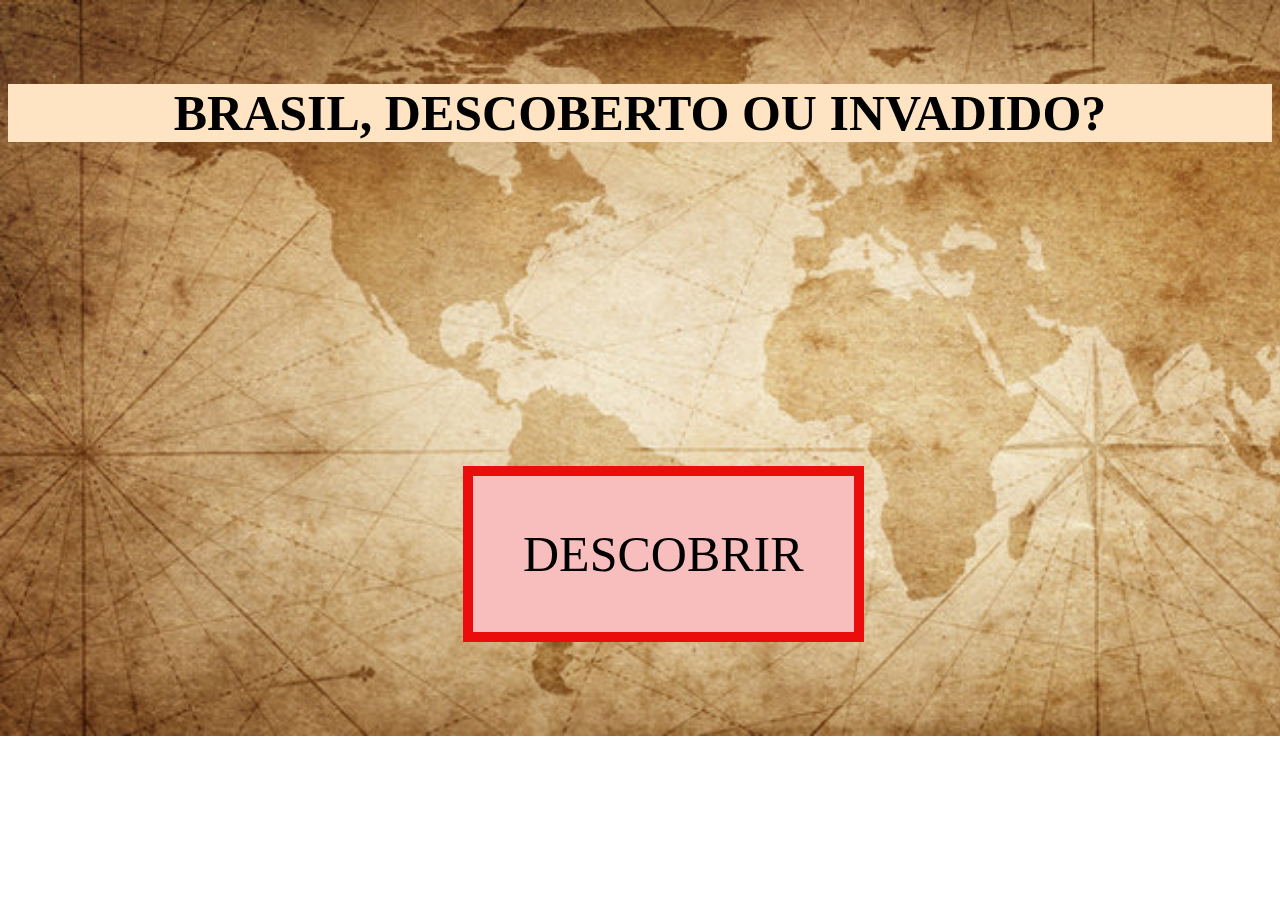
==== index.html @ 56afec95 "commit1" ====
<!DOCTYPE html>
<html lang="PT-BR">
<head>
    <meta charset='UTF-8'>
    <meta http-equiv='X-UA-Compatible' content='IE=edge'>
    <link rel="shortcut icon" href="ico/favicon.ico" type="image/x-icon">
    <title>DescoBrasil</title>
    <meta name='viewport' content='width=device-width, initial-scale=1'>
    <link rel='stylesheet' type='text/css' media='screen' href='main2.css'>
    <script src='main.js'></script>
    
</head>
<body>

<h1 class="text">BRASIL, DESCOBERTO OU INVADIDO?</h1>
<a class="btn-link" href="site1.html">DESCOBRIR</a>
</body>
</html>
---- main2.css ----
body{
    background-image: url("imagens/ig.jpg");
    background-repeat: no-repeat;
    background-size: 1700px
}
.btn-link{
text-decoration: none;
text-align: center;
position: relative;top: 400px; left: 455px;
border: 10px solid rgb(235, 12, 12);
padding: 50px;
font-size:  50px;
font-family: 'Times New Roman', Times, serif;
background-color: rgb(248, 189, 189);
color: black;

}
.text {
text-align: center;
position: relative;top: 50px;
background-color: bisque;
font-size: 50px;
}
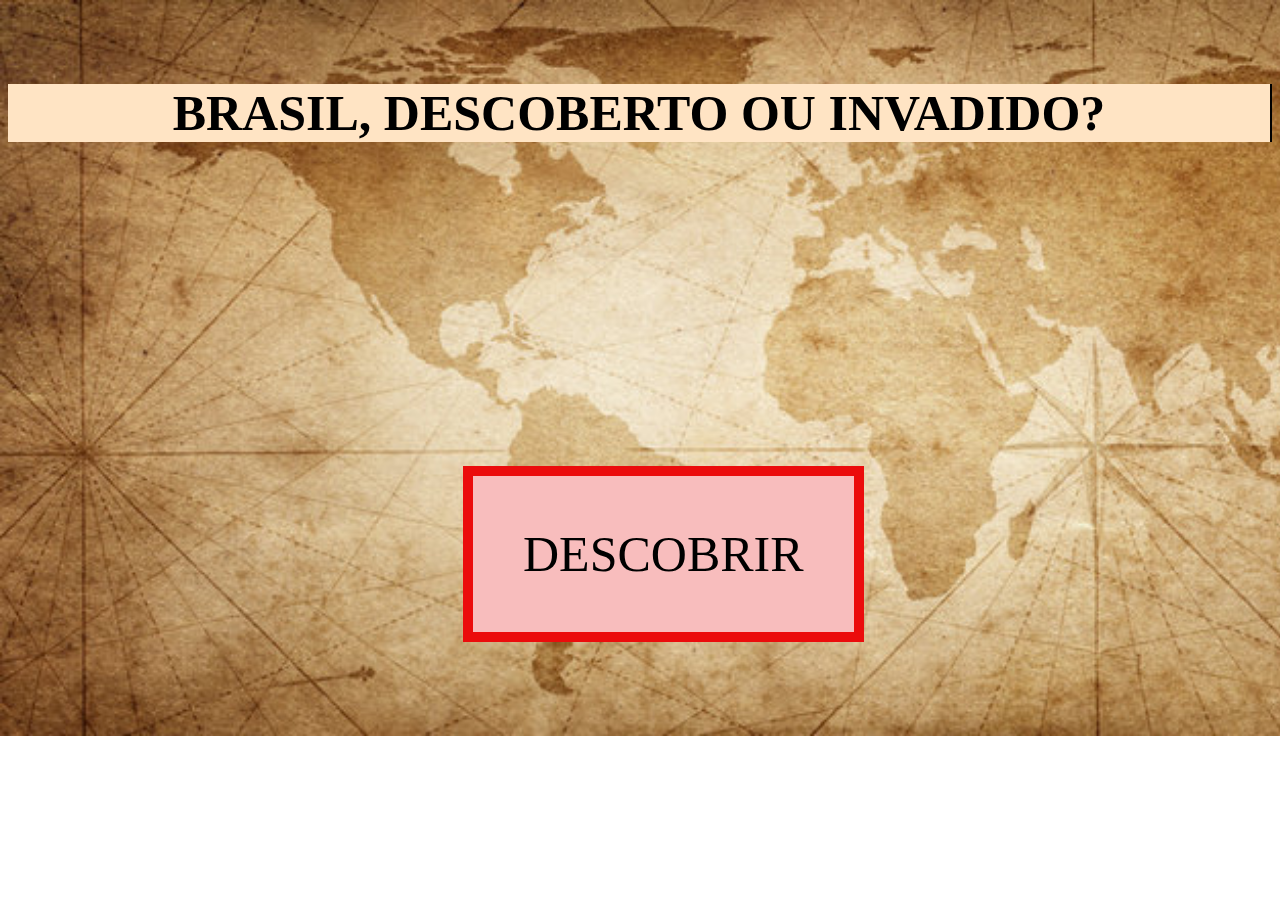
==== commit 433a644b: "Add files via upload" ====
--- a/index.html
+++ b/index.html
@@ -1,18 +1,18 @@
-<!DOCTYPE html>
-<html lang="PT-BR">
-<head>
-    <meta charset='UTF-8'>
-    <meta http-equiv='X-UA-Compatible' content='IE=edge'>
-    <link rel="shortcut icon" href="ico/favicon.ico" type="image/x-icon">
-    <title>DescoBrasil</title>
-    <meta name='viewport' content='width=device-width, initial-scale=1'>
-    <link rel='stylesheet' type='text/css' media='screen' href='main2.css'>
-    <script src='main.js'></script>
-    
-</head>
-<body>
-
-<h1 class="text">BRASIL, DESCOBERTO OU INVADIDO?</h1>
-<a class="btn-link" href="site1.html">DESCOBRIR</a>
-</body>
+<!DOCTYPE html>
+<html lang="PT-BR">
+<head>
+    <meta charset='UTF-8'>
+    <meta http-equiv='X-UA-Compatible' content='IE=edge'>
+    <link rel="shortcut icon" href="ico/favicon.ico" type="image/x-icon">
+    <title>DescoBrasil</title>
+    <meta name='viewport' content='width=device-width, initial-scale=1'>
+    <link rel='stylesheet' type='text/css' media='screen' href='main2.css'>
+    <script src='main.js'></script>
+    
+</head>
+<body>
+
+<h1 class="text" id="typing-effect">BRASIL, DESCOBERTO OU INVADIDO?</h1>
+<a class="btn-link" href="site1.html">DESCOBRIR</a>
+</body>
 </html>--- a/main2.css
+++ b/main2.css
@@ -21,4 +21,26 @@
 position: relative;top: 50px;
 background-color: bisque;
 font-size: 50px;
+}
+#typing-effect {
+    white-space: nowrap;
+    overflow: hidden;
+    border-right: 2px solid black;
+    animation: typing 3s steps(30) infinite, blink 1s infinite;
+}
+
+@keyframes typing {
+    from {
+        width: 0;
+    }
+
+    to {
+        width: 105%;
+    }
+}
+
+@keyframes blink {
+    50% {
+        border-color: transparent;
+    }
 }